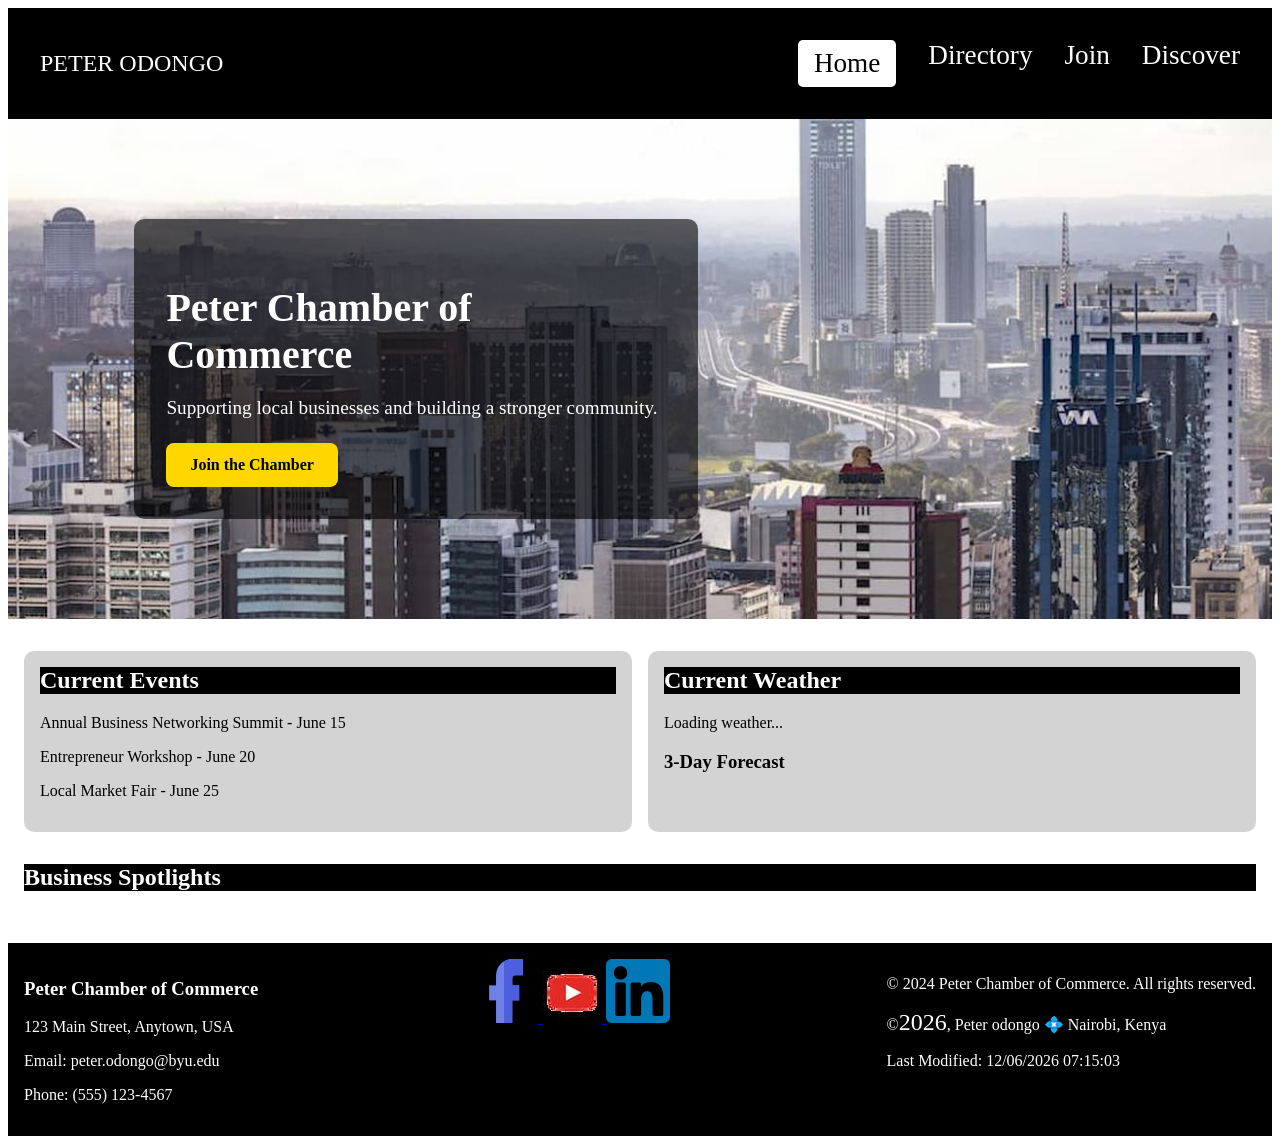
==== chamber/index.html @ 99112db1 "87hnh" ====
<!DOCTYPE html>
<html lang="en">
<head>
    <meta charset="UTF-8">
    <meta name="viewport" content="width=device-width, initial-scale=1">
    <title>WDD 231 - chamber Directory - Peter Odongo</title>
    <meta name="description" content="This is the home page for WDD 231 that shows a work site for a chamber directory. The page includes sect a list of companies.">
    <meta name="author" content="Peter Odongo">
    <!-- <link rel="stylesheet" href="styles/tread.css"> -->
    <link rel="icon" href="favicon.ico">
    <link rel="stylesheet" href="styles/chamber.css">
    <link rel="stylesheet" href="styles/chamber.css">
    <script src="scripts/chamber.js" defer></script> 
    <link rel="preconnect" href="https://fonts.googleapis.com">
    <link rel="preconnect" href="https://fonts.gstatic.com" crossorigin>
    <link href="https://fonts.googleapis.com/css2?family=Roboto:ital,wght@0,100..900;1,100..900&display=swap" rel="stylesheet">
    <meta property="og:title" content="Peter Chamber of Commerce for Local Business Directory and Community Hub">
    <meta property="og:description" content="Official chamber of commerce website showcasing local businesses, events, and community information.">
    <meta property="og:image" content="https://peterodongo.github.io/wdd231/chamber/images/pexels-mwaurakenj.jpg">
    <meta property="og:url" content="https://peterodongo.github.io/wdd231/chamber/">
    <meta property="og:type" content="website">
</head>
<body>
    <header>
        <span id="name">PETER ODONGO</span> 
        <button id="hamburger">☰</button> 
        <nav id="menu">
            <a href="index.html" class="active">Home</a>
            <a href="directory.html">Directory</a>
            <a href="join.html">Join</a>
            <a href="discover.html">Discover</a>
        </nav>
    </header>
    <main>
    <section class="hero">
        <img src="images/pexels-mwaurakenj.jpg" alt="Chamber of Commerce Building">

        <div class="hero-text">
            <h1>Peter Chamber of Commerce</h1>
            <p>Supporting local businesses and building a stronger community.</p>

            <a href="join.html" class="cta-button">Join the Chamber</a>
        </div>
    </section>

    <section class="home-grid">

        <section class="events">
            <h2>Current Events</h2>

            <p>Annual Business Networking Summit - June 15</p>
            <p>Entrepreneur Workshop - June 20</p>
            <p>Local Market Fair - June 25</p>
        </section>

        <section class="weather">
            <h2>Current Weather</h2>

            <div id="weather-info">
                <p>Loading weather...</p>
            </div>

            <h3>3-Day Forecast</h3>

            <div id="forecast"></div>
        </section>

    </section>

    <section class="spotlights">
        <h2>Business Spotlights</h2>

        <div id="spotlight-container"></div>
    </section>

</main>
<footer>
    <section class="contact">
    <h3>Peter Chamber of Commerce</h3>
    <p>123 Main Street, Anytown, USA</p>
    <p>Email: peter.odongo@byu.edu</p>
    <p>Phone: (555) 123-4567</p>
    </section>


    <div class="socialmedia">
        <a href="https://facebook.com">
            <img src="images/facebook_1216706.png" alt="Facebook Icon">
        </a>
        <a href="https://youtube.com">
            <img src="images/youtubethree.jpg" alt="YouTube Icon">
        </a>
        <a href="https://linkedin.com">
            <img src="images/linkedin_174857.png" alt="linkedin Icon">
        </a>

        
    </div>

    <section class="copyright">
        <p>&copy; 2024 Peter Chamber of Commerce. All rights reserved.</p>
        <p>©️<span id="currentyear"></span>,     Peter odongo  💠  Nairobi, Kenya</p>
        <p id="lastModified"></p>
    </section>

</footer>            
</body>
</html>
---- chamber/styles/chamber.css ----
header {
     background-color: black;
    color: white;
    padding: 2rem;

    display: flex;
    justify-content: space-between;
    align-items: center;
}

#hamburger {
    background: none;
    border: none;
    color: white;
    font-size: 2rem;
    cursor: pointer;
}

#menu {
    display: none;
    flex-direction: column;
    gap: 1rem;
}

#menu.show {
    display: flex;
}

nav a {
    color: white;
    text-decoration: none;
    font-size: 1.7rem;  
}

nav a.active {
    background-color: white;
    color: black;
    padding: 0.5rem 1rem;
    border-radius: 5px;
}

.hero img {
    width: 100%;
    height: auto;
    margin-bottom: 1rem;    
}

/*increasing size of span element*/
span { font-size: 1.5em; }

h2 {
    background-color: black;
    color: white;
    font-size: 1.5rem;
    margin-top: 0rem;
}

.profile  {
    background-color: lightgrey;
    color: black;
    margin-top: 1rem;
}

.photo {
     background-color: lightgrey;
    color: black;
    margin-top: 1rem;
}

.weather-icons {
   font-size: 2.7em;
}

.divide {
    display: flex;
    
}

.skills {
    background-color:lightgray;
    color: black;
    margin-top: 1rem;
}

.welcome {
    margin: auto;
    padding: 1rem;

    display: grid;
    gap: 1rem;
    grid-template-columns: repeat(auto-fit, minmax(250px, 1fr));
}

footer {
    background-color: black;
    color: white;
    padding: 1rem;
    margin-top: 1rem;
    display: flex;
    justify-content: space-between;

    flex-wrap: wrap;
    gap: 1rem;
}

/* GRID VIEW */
/*#courses.grid-view {
    display: grid;
    grid-template-columns: repeat(auto-fit, minmax(260px, 1fr));
    gap: 1rem;
    margin-top: 1rem;

}*/

/* LIST VIEW */
/*#courses.list-view {
    display: flex;
    flex-direction: column;
    gap: 1rem;
    margin-top: 1rem;
}*/


.card {
    background-color: #d3d3d3;
    border-radius: 10px;
    padding: 1rem;
    text-align: center;
    
}

.card img {
    width: 100%;
    height: 180px;
    object-fit: cover;
    border-radius: 8px;
}

/* GRID VIEW */
#courses.grid-view {
    display: grid;
    grid-template-columns: repeat(auto-fit, minmax(260px, 1fr));
    gap: 1rem;
}

/* LIST VIEW */
#courses.list-view {
    display: flex;
    flex-direction: column;
    gap: 1rem;
}

#courses.list-view .card {
    display: grid;
    grid-template-columns: 1fr;
    text-align: left;
    padding: 1rem;
    gap: 0.01rem;
}

/* REMOVE IMAGES IN LIST VIEW */

#courses.list-view img {
    display: none;
}

.badge {
    display: inline-block;
    margin-top: 0.4rem;
    padding: 0.3rem 0.8rem;
    background-color: black;
    color: white;
    border-radius: 20px;
}

.view-buttons {
    margin: 1rem 0;
    display: flex;
    gap: 1rem;
}

.view-buttons button {
    padding: 0.5rem 1rem;
    border: none;
    background-color: black;
    color: white;
    cursor: pointer;
    margin-right: 0.5rem;
    border-radius: 5px;
}

.view-buttons button:hover {
    background-color: #333;
}


.list-view .card {
    display: flex;
    align-items: center;
    justify-content: space-between;
    text-align: left;
    padding: 1rem;
    gap: 2rem;
    
}







@media (max-width: 700px) {

    #hamburger {
        display: block;
    }

    #menu {
        display: none;
        flex-direction: column;
        width: 100%;
        margin-top: 1rem;
    }

    #menu.show {
        display: flex;
    }

    nav a {
        display: block;
        padding: 0.5rem 0;
    }

    footer {
        flex-direction: column;
        align-items: center;
        text-align: center;
    }

    .welcome {
        grid-template-columns: 1fr;
    }

    .home-grid {
    grid-template-columns: 1fr;
    }

    .hero img {
        height: 350px;
    }

    .hero-text {
        left: 5%;
        right: 5%;

        padding: 1rem;
    }

    .hero-text h1 {
        font-size: 1.8rem;
    }
}


@media (min-width: 701px) {

    #hamburger {
        display: none;
    }

    #menu {
        display: flex;
        flex-direction: row;
        gap: 2rem;
    }
}


/* ---------------- HERO SECTION ---------------- */

.hero {
    position: relative;
}

.hero img {
    width: 100%;
    height: 500px;
    object-fit: cover;
    display: block;
}

.hero-text {
    position: absolute;
    top: 50%;
    left: 10%;
    transform: translateY(-50%);

    background-color: rgba(0, 0, 0, 0.6);
    color: white;

    padding: 2rem;
    border-radius: 10px;

    max-width: 500px;
}

.hero-text h1 {
    font-size: 2.5rem;
    margin-bottom: 1rem;
}

.hero-text p {
    font-size: 1.2rem;
    margin-bottom: 1.5rem;
}


/* ---------------- CTA BUTTON ---------------- */

.cta-button {
    display: inline-block;

    background-color: gold;
    color: black;

    padding: 0.8rem 1.5rem;

    text-decoration: none;
    font-weight: bold;

    border-radius: 8px;

    transition: 0.3s;
}

.cta-button:hover {
    background-color: orange;
}


/* ---------------- HOME GRID ---------------- */

.home-grid {
    display: grid;

    grid-template-columns: 1fr 1fr;

    gap: 1rem;

    padding: 1rem;
}


/* ---------------- EVENTS & WEATHER ---------------- */

.events,
.weather {
    background-color: lightgray;

    padding: 1rem;

    border-radius: 10px;
}

.events h2,
.weather h2 {
    margin-top: 0;
}


/* ---------------- SPOTLIGHTS ---------------- */

.spotlights {
    padding: 1rem;
}

#spotlight-container {
    display: grid;

    grid-template-columns: repeat(auto-fit, minmax(250px, 1fr));

    gap: 1rem;
}

.spotlight-card {
    background-color: #d3d3d3;

    padding: 1rem;

    border-radius: 10px;

    text-align: center;
}

.spotlight-card img {
    width: 100%;
    height: 180px;

    object-fit: cover;

    border-radius: 8px;
}
---- chamber/styles/chamber.css ----
header {
     background-color: black;
    color: white;
    padding: 2rem;

    display: flex;
    justify-content: space-between;
    align-items: center;
}

#hamburger {
    background: none;
    border: none;
    color: white;
    font-size: 2rem;
    cursor: pointer;
}

#menu {
    display: none;
    flex-direction: column;
    gap: 1rem;
}

#menu.show {
    display: flex;
}

nav a {
    color: white;
    text-decoration: none;
    font-size: 1.7rem;  
}

nav a.active {
    background-color: white;
    color: black;
    padding: 0.5rem 1rem;
    border-radius: 5px;
}

.hero img {
    width: 100%;
    height: auto;
    margin-bottom: 1rem;    
}

/*increasing size of span element*/
span { font-size: 1.5em; }

h2 {
    background-color: black;
    color: white;
    font-size: 1.5rem;
    margin-top: 0rem;
}

.profile  {
    background-color: lightgrey;
    color: black;
    margin-top: 1rem;
}

.photo {
     background-color: lightgrey;
    color: black;
    margin-top: 1rem;
}

.weather-icons {
   font-size: 2.7em;
}

.divide {
    display: flex;
    
}

.skills {
    background-color:lightgray;
    color: black;
    margin-top: 1rem;
}

.welcome {
    margin: auto;
    padding: 1rem;

    display: grid;
    gap: 1rem;
    grid-template-columns: repeat(auto-fit, minmax(250px, 1fr));
}

footer {
    background-color: black;
    color: white;
    padding: 1rem;
    margin-top: 1rem;
    display: flex;
    justify-content: space-between;

    flex-wrap: wrap;
    gap: 1rem;
}

/* GRID VIEW */
/*#courses.grid-view {
    display: grid;
    grid-template-columns: repeat(auto-fit, minmax(260px, 1fr));
    gap: 1rem;
    margin-top: 1rem;

}*/

/* LIST VIEW */
/*#courses.list-view {
    display: flex;
    flex-direction: column;
    gap: 1rem;
    margin-top: 1rem;
}*/


.card {
    background-color: #d3d3d3;
    border-radius: 10px;
    padding: 1rem;
    text-align: center;
    
}

.card img {
    width: 100%;
    height: 180px;
    object-fit: cover;
    border-radius: 8px;
}

/* GRID VIEW */
#courses.grid-view {
    display: grid;
    grid-template-columns: repeat(auto-fit, minmax(260px, 1fr));
    gap: 1rem;
}

/* LIST VIEW */
#courses.list-view {
    display: flex;
    flex-direction: column;
    gap: 1rem;
}

#courses.list-view .card {
    display: grid;
    grid-template-columns: 1fr;
    text-align: left;
    padding: 1rem;
    gap: 0.01rem;
}

/* REMOVE IMAGES IN LIST VIEW */

#courses.list-view img {
    display: none;
}

.badge {
    display: inline-block;
    margin-top: 0.4rem;
    padding: 0.3rem 0.8rem;
    background-color: black;
    color: white;
    border-radius: 20px;
}

.view-buttons {
    margin: 1rem 0;
    display: flex;
    gap: 1rem;
}

.view-buttons button {
    padding: 0.5rem 1rem;
    border: none;
    background-color: black;
    color: white;
    cursor: pointer;
    margin-right: 0.5rem;
    border-radius: 5px;
}

.view-buttons button:hover {
    background-color: #333;
}


.list-view .card {
    display: flex;
    align-items: center;
    justify-content: space-between;
    text-align: left;
    padding: 1rem;
    gap: 2rem;
    
}







@media (max-width: 700px) {

    #hamburger {
        display: block;
    }

    #menu {
        display: none;
        flex-direction: column;
        width: 100%;
        margin-top: 1rem;
    }

    #menu.show {
        display: flex;
    }

    nav a {
        display: block;
        padding: 0.5rem 0;
    }

    footer {
        flex-direction: column;
        align-items: center;
        text-align: center;
    }

    .welcome {
        grid-template-columns: 1fr;
    }

    .home-grid {
    grid-template-columns: 1fr;
    }

    .hero img {
        height: 350px;
    }

    .hero-text {
        left: 5%;
        right: 5%;

        padding: 1rem;
    }

    .hero-text h1 {
        font-size: 1.8rem;
    }
}


@media (min-width: 701px) {

    #hamburger {
        display: none;
    }

    #menu {
        display: flex;
        flex-direction: row;
        gap: 2rem;
    }
}


/* ---------------- HERO SECTION ---------------- */

.hero {
    position: relative;
}

.hero img {
    width: 100%;
    height: 500px;
    object-fit: cover;
    display: block;
}

.hero-text {
    position: absolute;
    top: 50%;
    left: 10%;
    transform: translateY(-50%);

    background-color: rgba(0, 0, 0, 0.6);
    color: white;

    padding: 2rem;
    border-radius: 10px;

    max-width: 500px;
}

.hero-text h1 {
    font-size: 2.5rem;
    margin-bottom: 1rem;
}

.hero-text p {
    font-size: 1.2rem;
    margin-bottom: 1.5rem;
}


/* ---------------- CTA BUTTON ---------------- */

.cta-button {
    display: inline-block;

    background-color: gold;
    color: black;

    padding: 0.8rem 1.5rem;

    text-decoration: none;
    font-weight: bold;

    border-radius: 8px;

    transition: 0.3s;
}

.cta-button:hover {
    background-color: orange;
}


/* ---------------- HOME GRID ---------------- */

.home-grid {
    display: grid;

    grid-template-columns: 1fr 1fr;

    gap: 1rem;

    padding: 1rem;
}


/* ---------------- EVENTS & WEATHER ---------------- */

.events,
.weather {
    background-color: lightgray;

    padding: 1rem;

    border-radius: 10px;
}

.events h2,
.weather h2 {
    margin-top: 0;
}


/* ---------------- SPOTLIGHTS ---------------- */

.spotlights {
    padding: 1rem;
}

#spotlight-container {
    display: grid;

    grid-template-columns: repeat(auto-fit, minmax(250px, 1fr));

    gap: 1rem;
}

.spotlight-card {
    background-color: #d3d3d3;

    padding: 1rem;

    border-radius: 10px;

    text-align: center;
}

.spotlight-card img {
    width: 100%;
    height: 180px;

    object-fit: cover;

    border-radius: 8px;
}
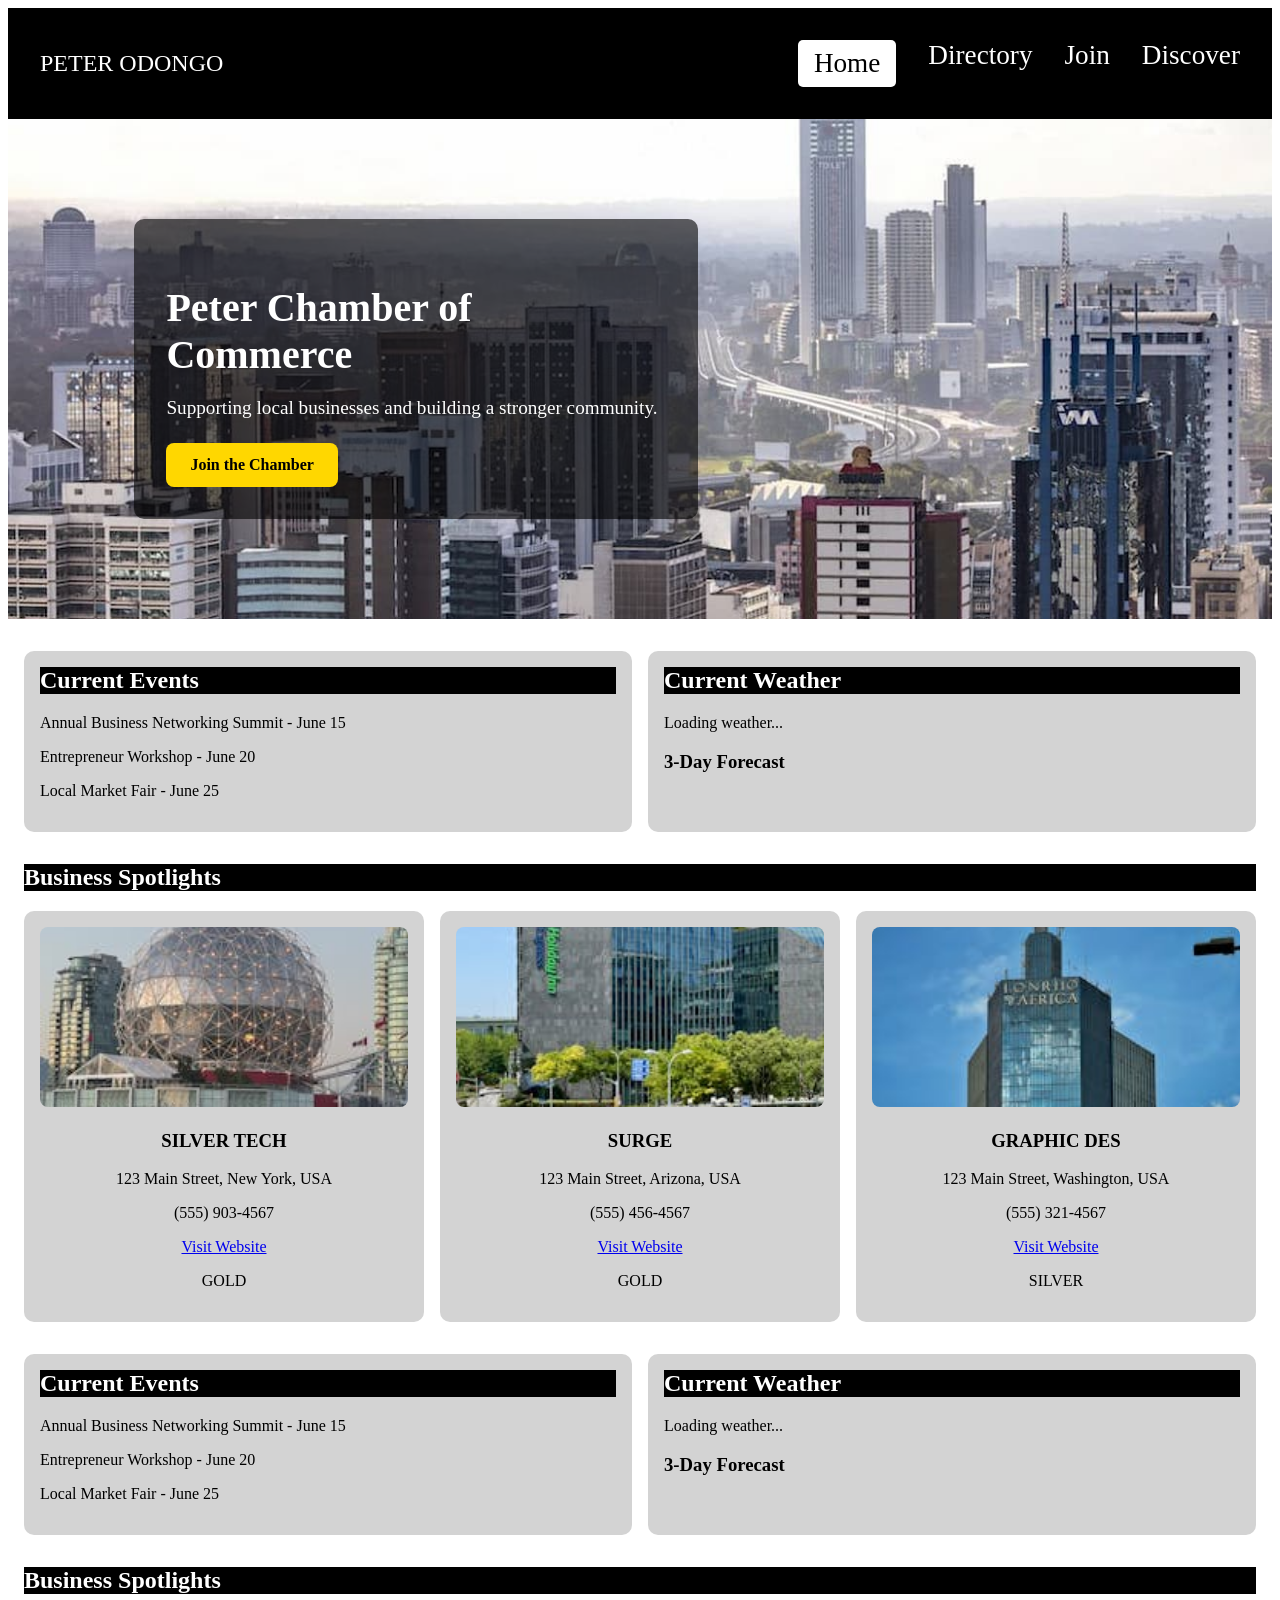
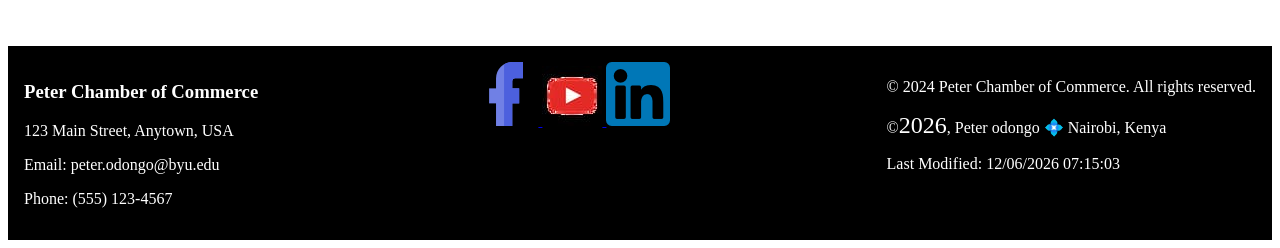
==== commit 78a93ef9: "ghj" ====
--- a/chamber/index.html
+++ b/chamber/index.html
@@ -32,16 +32,57 @@
         </nav>
     </header>
     <main>
+    <main>
+
     <section class="hero">
         <img src="images/pexels-mwaurakenj.jpg" alt="Chamber of Commerce Building">
 
         <div class="hero-text">
             <h1>Peter Chamber of Commerce</h1>
-            <p>Supporting local businesses and building a stronger community.</p>
 
-            <a href="join.html" class="cta-button">Join the Chamber</a>
+            <p>
+                Supporting local businesses and building a stronger community.
+            </p>
+
+            <a href="join.html" class="cta-button">
+                Join the Chamber
+            </a>
         </div>
     </section>
+
+    <section class="home-grid">
+
+        <section class="events">
+            <h2>Current Events</h2>
+
+            <p>Annual Business Networking Summit - June 15</p>
+            <p>Entrepreneur Workshop - June 20</p>
+            <p>Local Market Fair - June 25</p>
+        </section>
+
+        <section class="weather">
+            <h2>Current Weather</h2>
+
+            <div id="weather-info">
+                <p>Loading weather...</p>
+            </div>
+
+            <h3>3-Day Forecast</h3>
+
+            <div id="forecast"></div>
+        </section>
+
+    </section>
+
+    <section class="spotlights">
+
+        <h2>Business Spotlights</h2>
+
+        <div id="spotlight-container"></div>
+
+    </section>
+
+</main>
 
     <section class="home-grid">
 
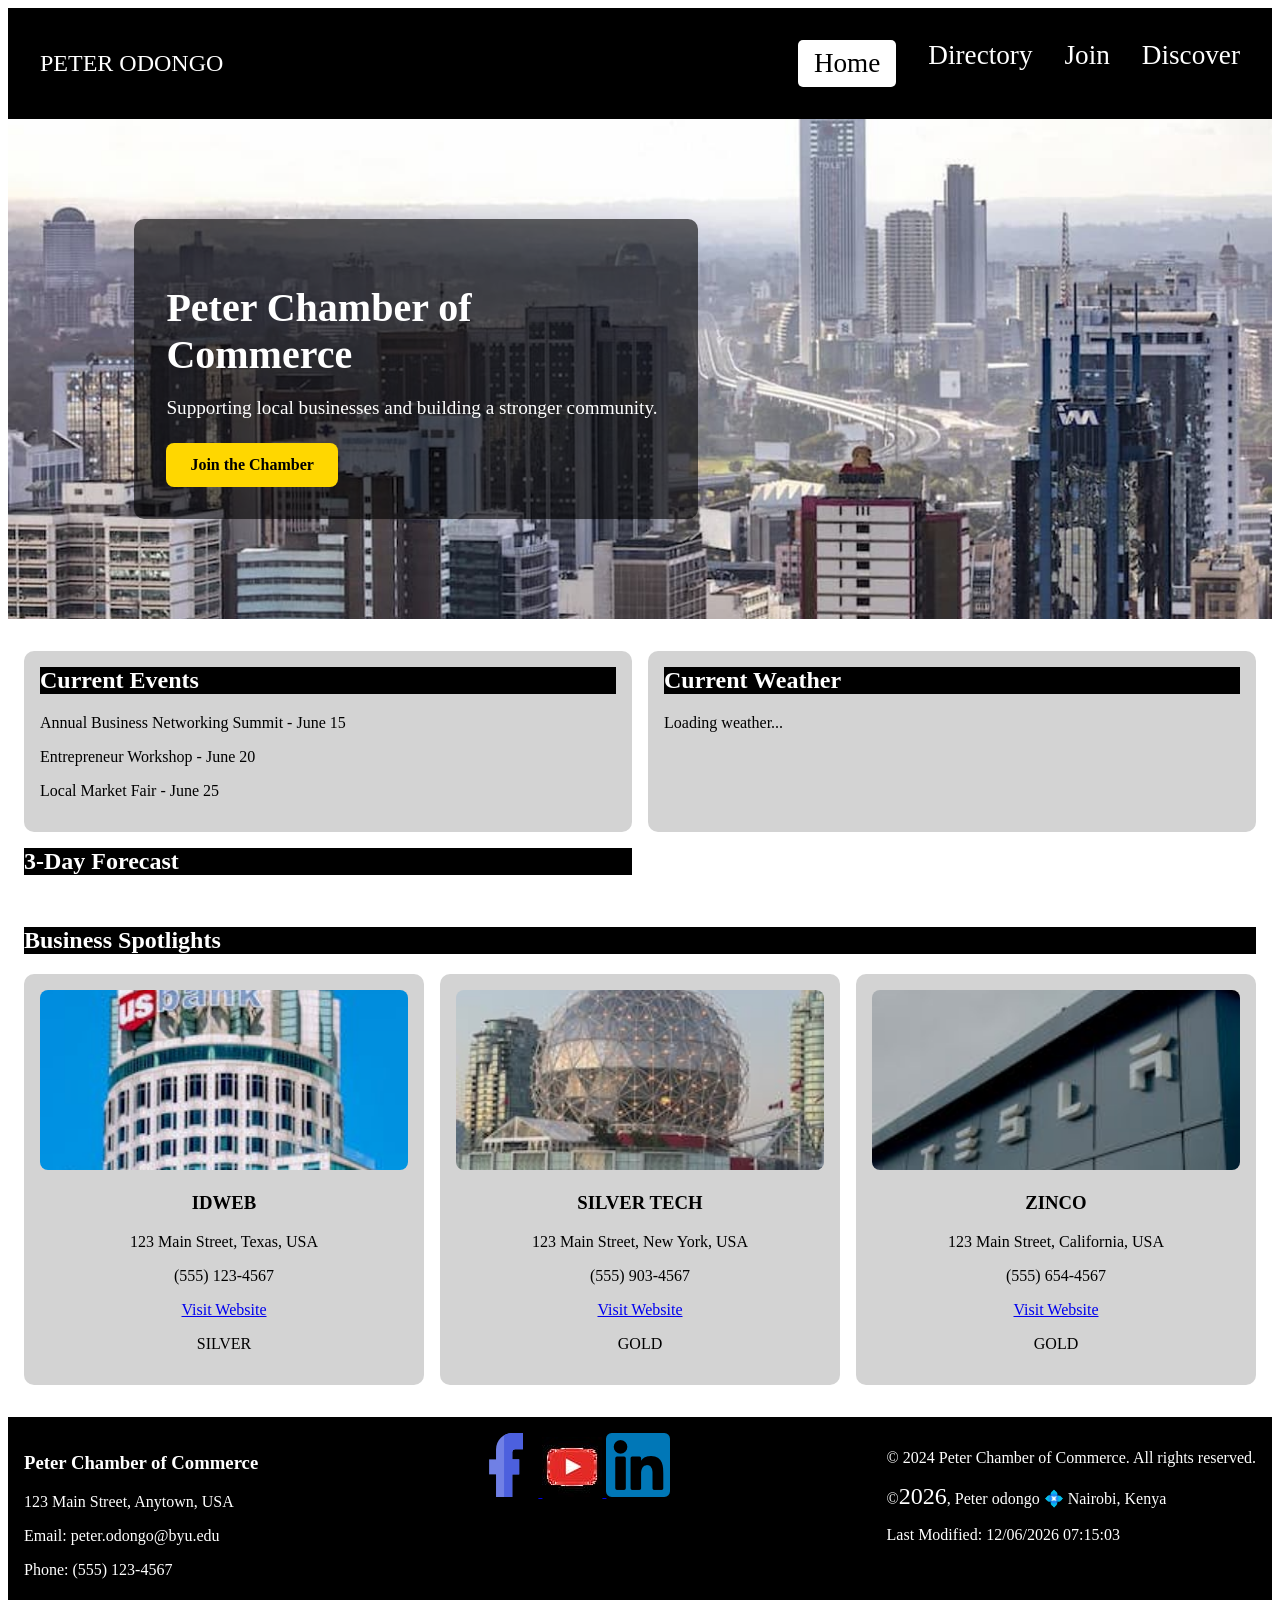
==== commit 7e5d53fc: "6y7" ====
--- a/chamber/index.html
+++ b/chamber/index.html
@@ -8,7 +8,7 @@
     <meta name="author" content="Peter Odongo">
     <!-- <link rel="stylesheet" href="styles/tread.css"> -->
     <link rel="icon" href="favicon.ico">
-    <link rel="stylesheet" href="styles/chamber.css">
+    <!--<link rel="stylesheet" href="styles/chamber.css">-->
     <link rel="stylesheet" href="styles/chamber.css">
     <script src="scripts/chamber.js" defer></script> 
     <link rel="preconnect" href="https://fonts.googleapis.com">
@@ -32,7 +32,7 @@
         </nav>
     </header>
     <main>
-    <main>
+    
 
     <section class="hero">
         <img src="images/pexels-mwaurakenj.jpg" alt="Chamber of Commerce Building">
@@ -66,8 +66,10 @@
             <div id="weather-info">
                 <p>Loading weather...</p>
             </div>
+        </section>
 
-            <h3>3-Day Forecast</h3>
+        <section class="forecast-card">
+            <h2>3-Day Forecast</h2>
 
             <div id="forecast"></div>
         </section>
@@ -82,37 +84,6 @@
 
     </section>
 
-</main>
-
-    <section class="home-grid">
-
-        <section class="events">
-            <h2>Current Events</h2>
-
-            <p>Annual Business Networking Summit - June 15</p>
-            <p>Entrepreneur Workshop - June 20</p>
-            <p>Local Market Fair - June 25</p>
-        </section>
-
-        <section class="weather">
-            <h2>Current Weather</h2>
-
-            <div id="weather-info">
-                <p>Loading weather...</p>
-            </div>
-
-            <h3>3-Day Forecast</h3>
-
-            <div id="forecast"></div>
-        </section>
-
-    </section>
-
-    <section class="spotlights">
-        <h2>Business Spotlights</h2>
-
-        <div id="spotlight-container"></div>
-    </section>
 
 </main>
 <footer>
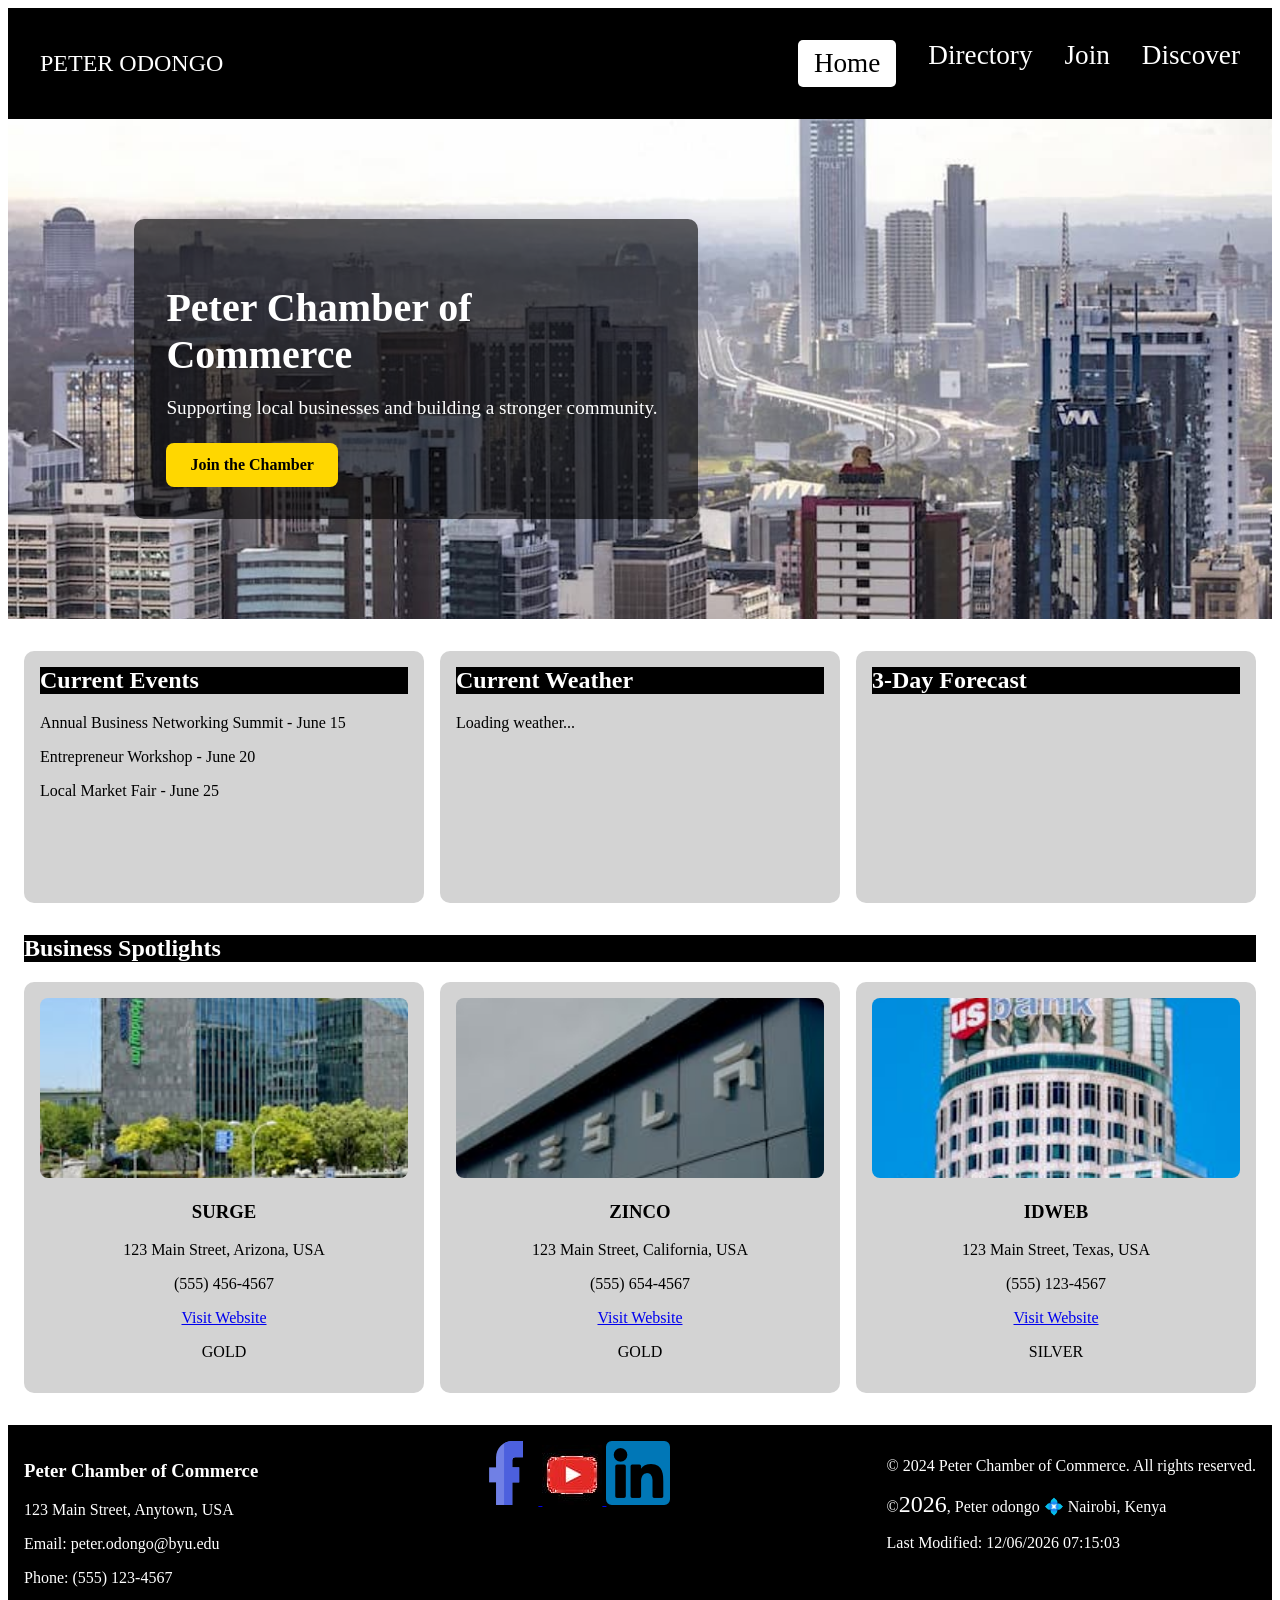
==== commit f17d5c73: "nhy6" ====
--- a/chamber/index.html
+++ b/chamber/index.html
@@ -6,7 +6,7 @@
     <title>WDD 231 - chamber Directory - Peter Odongo</title>
     <meta name="description" content="This is the home page for WDD 231 that shows a work site for a chamber directory. The page includes sect a list of companies.">
     <meta name="author" content="Peter Odongo">
-    <!-- <link rel="stylesheet" href="styles/tread.css"> -->
+    <!-- <link rel="stylesheet" href="styles/read.css"> -->
     <link rel="icon" href="favicon.ico">
     <!--<link rel="stylesheet" href="styles/chamber.css">-->
     <link rel="stylesheet" href="styles/chamber.css">
--- a/chamber/styles/chamber.css
+++ b/chamber/styles/chamber.css
@@ -344,7 +344,7 @@
 .home-grid {
     display: grid;
 
-    grid-template-columns: 1fr 1fr;
+    grid-template-columns: repeat(auto-fit, minmax(250px, 1fr));;
 
     gap: 1rem;
 
@@ -368,6 +368,17 @@
     margin-top: 0;
 }
 
+.forecast-card {
+
+    background-color: lightgray;
+
+    padding: 1rem;
+
+    border-radius: 10px;
+
+    min-height: 220px;
+}
+
 
 /* ---------------- SPOTLIGHTS ---------------- */
 
--- a/chamber/styles/chamber.css
+++ b/chamber/styles/chamber.css
@@ -344,7 +344,7 @@
 .home-grid {
     display: grid;
 
-    grid-template-columns: 1fr 1fr;
+    grid-template-columns: repeat(auto-fit, minmax(250px, 1fr));;
 
     gap: 1rem;
 
@@ -368,6 +368,17 @@
     margin-top: 0;
 }
 
+.forecast-card {
+
+    background-color: lightgray;
+
+    padding: 1rem;
+
+    border-radius: 10px;
+
+    min-height: 220px;
+}
+
 
 /* ---------------- SPOTLIGHTS ---------------- */
 
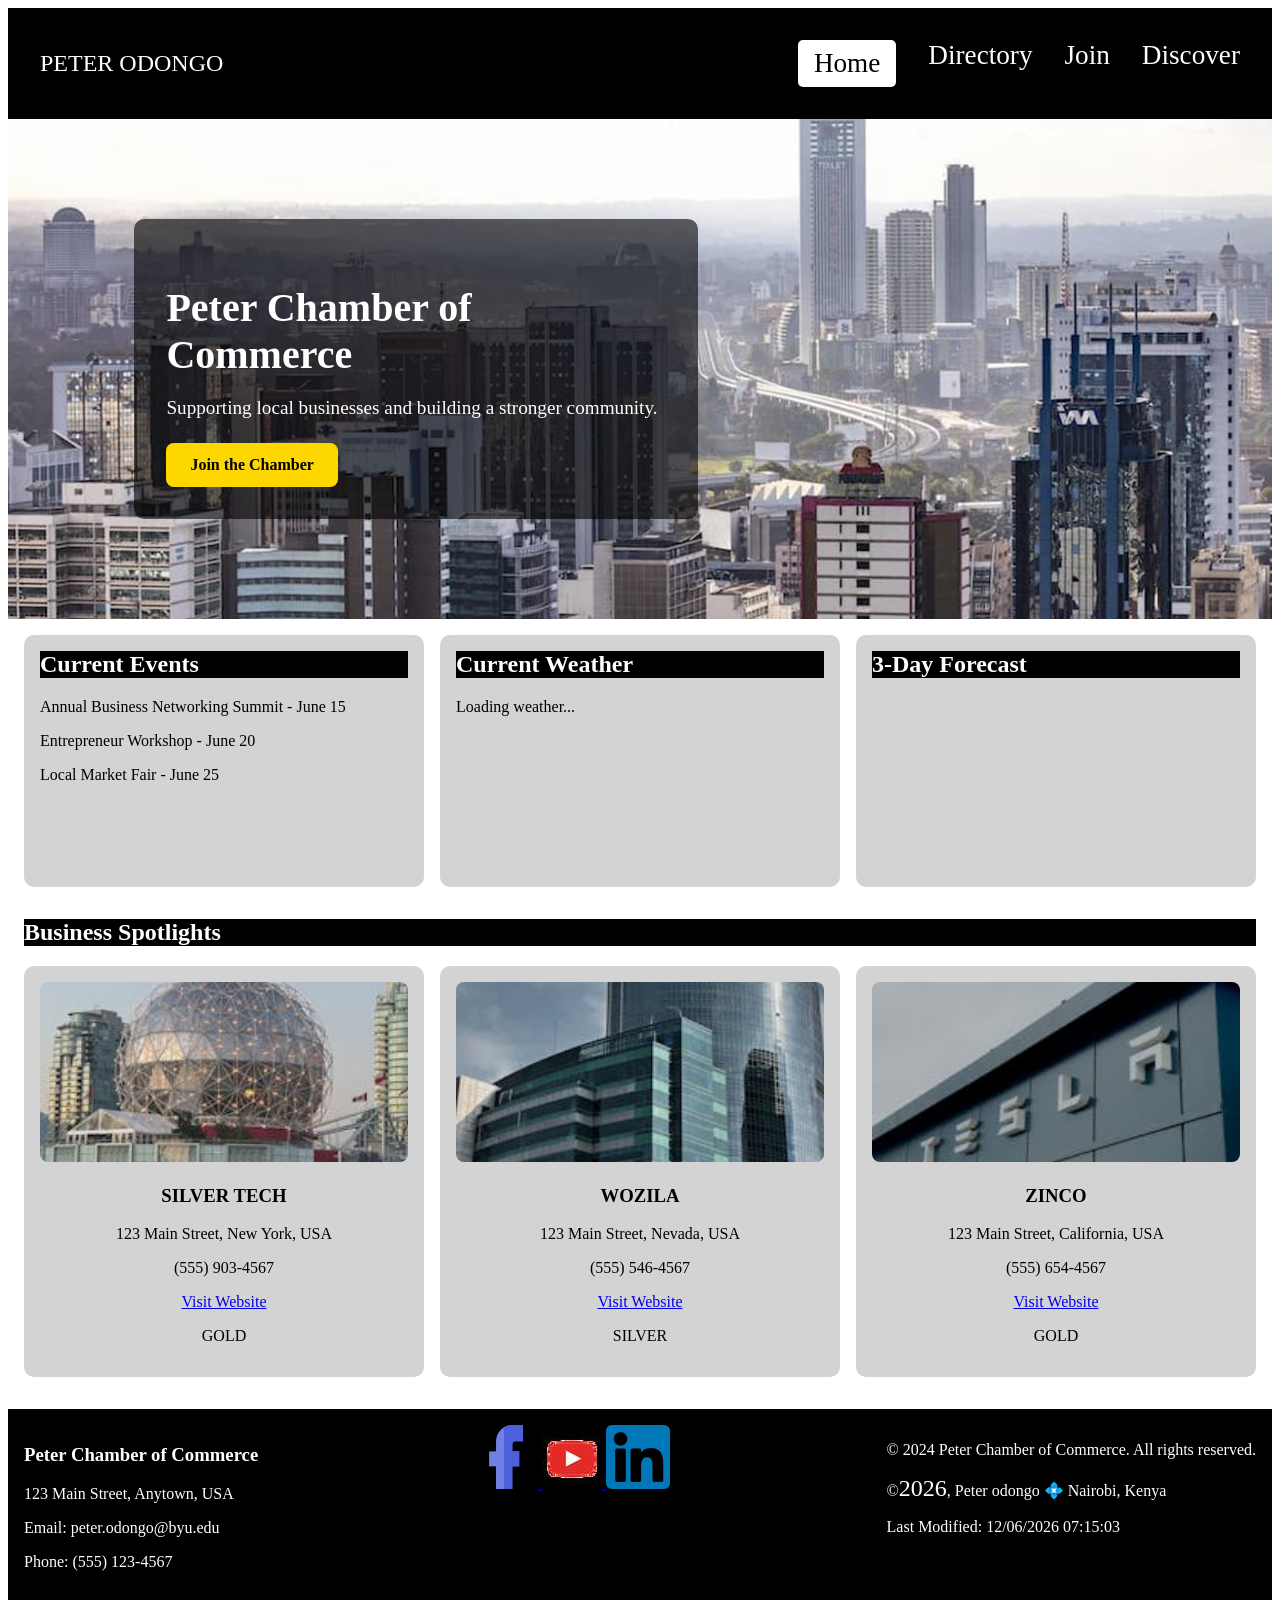
==== commit 3d94ab4e: "olk76" ====
--- a/chamber/index.html
+++ b/chamber/index.html
@@ -8,7 +8,7 @@
     <meta name="author" content="Peter Odongo">
     <!-- <link rel="stylesheet" href="styles/read.css"> -->
     <link rel="icon" href="favicon.ico">
-    <!--<link rel="stylesheet" href="styles/chamber.css">-->
+    <link rel="stylesheet" href="styles/chamber.css">
     <link rel="stylesheet" href="styles/chamber.css">
     <script src="scripts/chamber.js" defer></script> 
     <link rel="preconnect" href="https://fonts.googleapis.com">
--- a/chamber/styles/chamber.css
+++ b/chamber/styles/chamber.css
@@ -39,11 +39,7 @@
     border-radius: 5px;
 }
 
-.hero img {
-    width: 100%;
-    height: auto;
-    margin-bottom: 1rem;    
-}
+
 
 /*increasing size of span element*/
 span { font-size: 1.5em; }
--- a/chamber/styles/chamber.css
+++ b/chamber/styles/chamber.css
@@ -39,11 +39,7 @@
     border-radius: 5px;
 }
 
-.hero img {
-    width: 100%;
-    height: auto;
-    margin-bottom: 1rem;    
-}
+
 
 /*increasing size of span element*/
 span { font-size: 1.5em; }
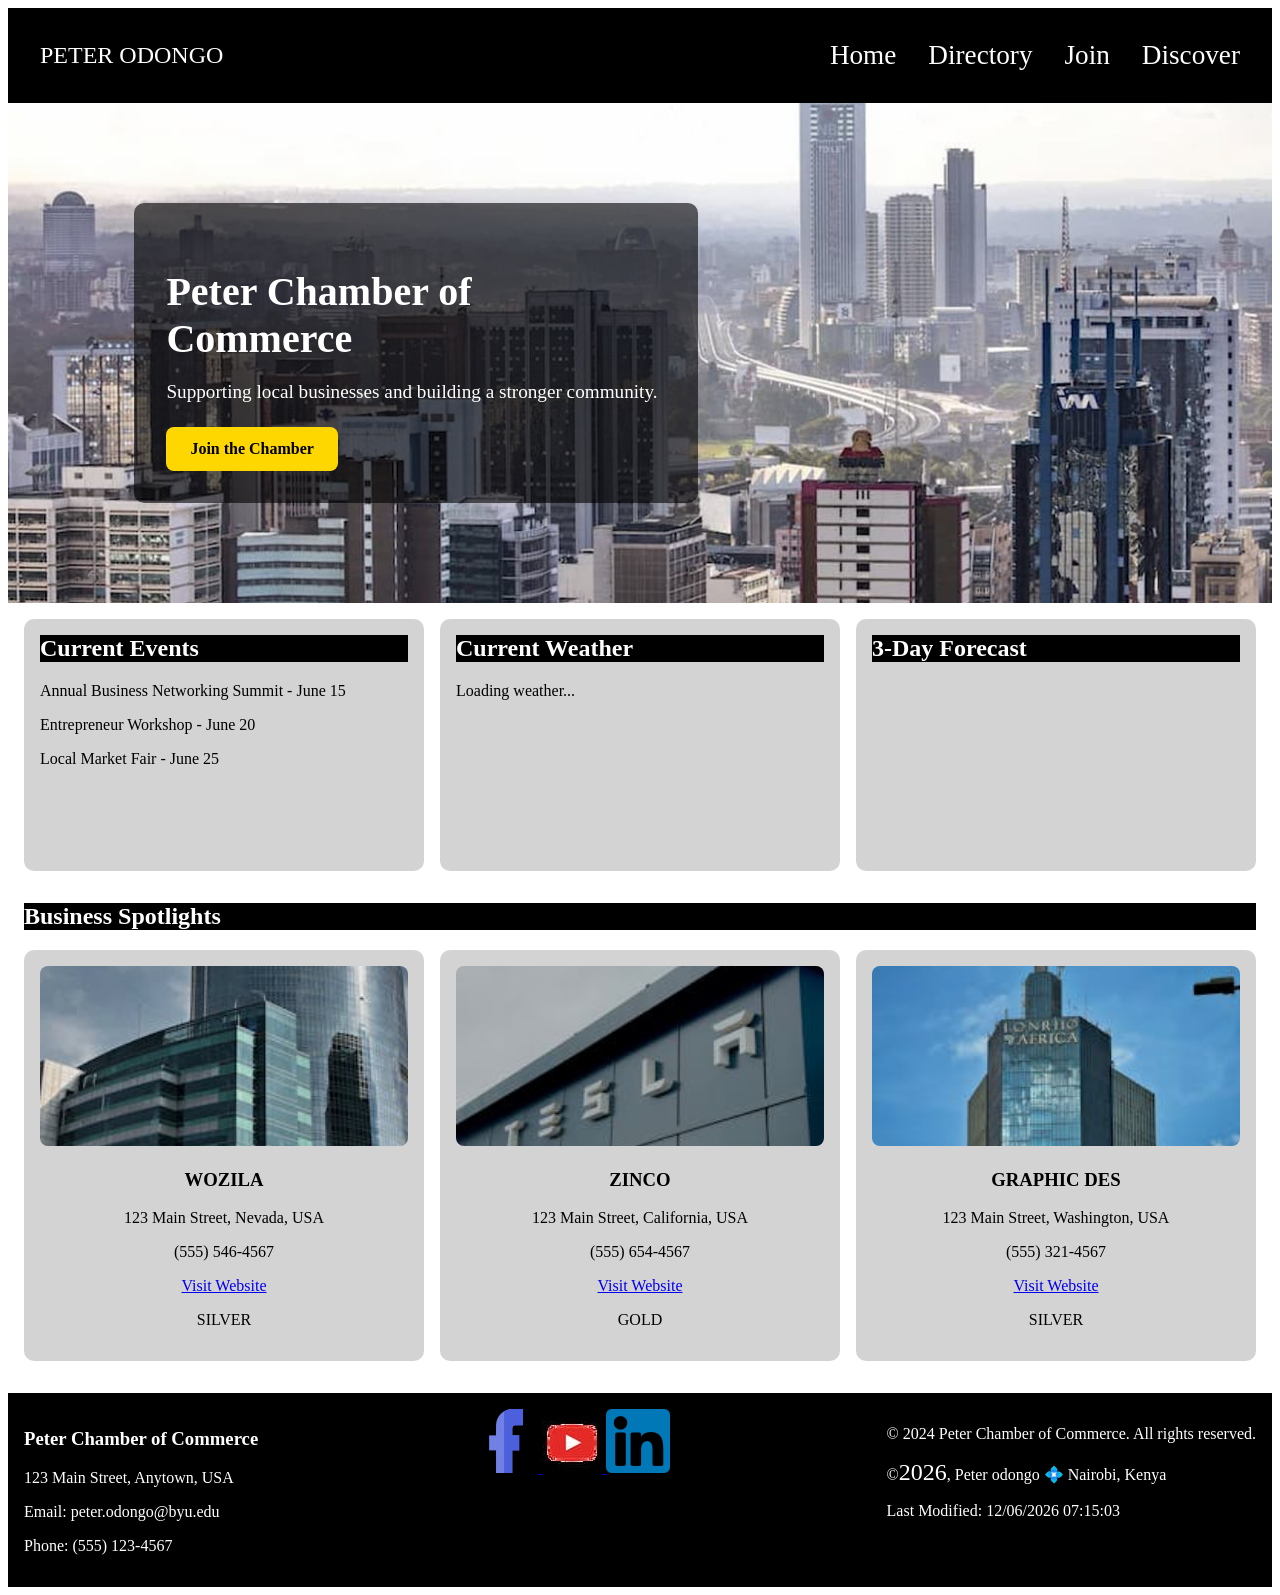
==== commit b7e6c2b2: "effect" ====
--- a/chamber/index.html
+++ b/chamber/index.html
@@ -8,8 +8,8 @@
     <meta name="author" content="Peter Odongo">
     <!-- <link rel="stylesheet" href="styles/read.css"> -->
     <link rel="icon" href="favicon.ico">
-    <link rel="stylesheet" href="styles/chamber.css">
-    <link rel="stylesheet" href="styles/chamber.css">
+    <link rel="stylesheet" href="styles/chamber1.css">
+    <link rel="stylesheet" href="styles/chamber1.css">
     <script src="scripts/chamber.js" defer></script> 
     <link rel="preconnect" href="https://fonts.googleapis.com">
     <link rel="preconnect" href="https://fonts.gstatic.com" crossorigin>
--- a/chamber/styles/chamber1.css
+++ b/chamber/styles/chamber1.css
@@ -0,0 +1,342 @@
+header {
+    background-color: #000000;
+    color: #ffffff;
+    padding: 2rem;
+    display: flex;
+    justify-content: space-between;
+    align-items: center;
+}
+
+#hamburger {
+    background: none;
+    border: none;
+    color: #ffffff;
+    font-size: 2rem;
+    cursor: pointer;
+}
+
+#menu {
+    display: none;
+    flex-direction: column;
+    gap: 1rem;
+}
+
+#menu.show {
+    display: flex;
+}
+
+nav a {
+    color: #ffffff;
+    text-decoration: none;
+    font-size: 1.7rem;  
+}
+
+nav a:hover {
+    background-color: #ffffff;
+    color: #000000;
+    padding: 0.5rem 1rem;
+    border-radius: 5px;
+}
+
+/* Increasing size of span element */
+span { 
+    font-size: 1.5em; 
+}
+
+h2 {
+    background-color: #000000;
+    color: #ffffff;
+    font-size: 1.5rem;
+    margin-top: 0rem;
+}
+
+.profile {
+    background-color: #d3d3d3;
+    color: #000000;
+    margin-top: 1rem;
+}
+
+.photo {
+    background-color: #d3d3d3;
+    color: #000000;
+    margin-top: 1rem;
+}
+
+.weather-icons {
+   font-size: 2.7em;
+}
+
+.divide {
+    display: flex;
+}
+
+.skills {
+    background-color: #d3d3d3;
+    color: #000000;
+    margin-top: 1rem;
+}
+
+.welcome {
+    margin: auto;
+    padding: 1rem;
+    display: grid;
+    gap: 1rem;
+    grid-template-columns: repeat(auto-fit, minmax(250px, 1fr));
+}
+
+footer {
+    background-color: #000000;
+    color: #ffffff;
+    padding: 1rem;
+    margin-top: 1rem;
+    display: flex;
+    justify-content: space-between;
+    flex-wrap: wrap;
+    gap: 1rem;
+}
+
+/* BASE CARD STYLE (Mainly Directory/Default) */
+.card {
+    background-color: #d3d3d3;
+    border-radius: 10px;
+    padding: 1rem;
+    text-align: center;
+}
+
+.card img {
+    width: 100%;
+    height: 180px;
+    object-fit: cover;
+    border-radius: 8px;
+}
+
+/* GRID VIEW */
+#courses.grid-view {
+    display: grid;
+    grid-template-columns: repeat(auto-fit, minmax(260px, 1fr));
+    gap: 1rem;
+}
+
+/* LIST VIEW */
+#courses.list-view {
+    display: flex;
+    flex-direction: column;
+    gap: 1rem;
+}
+
+#courses.list-view .card {
+    display: grid;
+    grid-template-columns: 1fr;
+    text-align: left;
+    padding: 1rem;
+    gap: 0.01rem;
+}
+
+/* REMOVE IMAGES IN LIST VIEW */
+#courses.list-view img {
+    display: none;
+}
+
+.badge {
+    display: inline-block;
+    margin-top: 0.4rem;
+    padding: 0.3rem 0.8rem;
+    background-color: #000000;
+    color: #ffffff;
+    border-radius: 20px;
+}
+
+.view-buttons {
+    margin: 1rem 0;
+    display: flex;
+    gap: 1rem;
+}
+
+.view-buttons button {
+    padding: 0.5rem 1rem;
+    border: none;
+    background-color: #000000;
+    color: #ffffff;
+    cursor: pointer;
+    margin-right: 0.5rem;
+    border-radius: 5px;
+}
+
+.view-buttons button:hover {
+    background-color: #333333;
+}
+
+.list-view .card {
+    display: flex;
+    align-items: center;
+    justify-content: space-between;
+    text-align: left;
+    padding: 1rem;
+    gap: 2rem;
+}
+
+/* MEDIA QUERIES */
+@media (max-width: 700px) {
+    #hamburger {
+        display: block;
+    }
+
+    #menu {
+        display: none;
+        flex-direction: column;
+        width: 100%;
+        margin-top: 1rem;
+    }
+
+    #menu.show {
+        display: flex;
+    }
+
+    nav a {
+        display: block;
+        padding: 0.5rem 0;
+    }
+
+    footer {
+        flex-direction: column;
+        align-items: center;
+        text-align: center;
+    }
+
+    .welcome {
+        grid-template-columns: 1fr;
+    }
+
+    .home-grid {
+        grid-template-columns: 1fr;
+    }
+
+    .hero img {
+        height: 350px;
+    }
+
+    .hero-text {
+        left: 5%;
+        right: 5%;
+        padding: 1rem;
+    }
+
+    .hero-text h1 {
+        font-size: 1.8rem;
+    }
+}
+
+@media (min-width: 701px) {
+    #hamburger {
+        display: none;
+    }
+
+    #menu {
+        display: flex;
+        flex-direction: row;
+        gap: 2rem;
+    }
+}
+
+/* ---------------- HERO SECTION ---------------- */
+.hero {
+    position: relative;
+}
+
+.hero img {
+    width: 100%;
+    height: 500px;
+    object-fit: cover;
+    display: block;
+}
+
+.hero-text {
+    position: absolute;
+    top: 50%;
+    left: 10%;
+    transform: translateY(-50%);
+    background-color: rgba(0, 0, 0, 0.6);
+    color: #ffffff;
+    padding: 2rem;
+    border-radius: 10px;
+    max-width: 500px;
+}
+
+.hero-text h1 {
+    font-size: 2.5rem;
+    margin-bottom: 1rem;
+}
+
+.hero-text p {
+    font-size: 1.2rem;
+    margin-bottom: 1.5rem;
+}
+
+/* ---------------- CTA BUTTON ---------------- */
+.cta-button {
+    display: inline-block;
+    background-color: #ffd700; /* Gold Hex */
+    color: #000000;
+    padding: 0.8rem 1.5rem;
+    text-decoration: none;
+    font-weight: bold;
+    border-radius: 8px;
+    transition: 0.3s;
+}
+
+.cta-button:hover {
+    background-color: #ffa500; /* Orange Hex */
+}
+
+/* ---------------- HOME GRID ---------------- */
+.home-grid {
+    display: grid;
+    grid-template-columns: repeat(auto-fit, minmax(250px, 1fr));
+    gap: 1rem;
+    padding: 1rem;
+}
+
+/* ---------------- EVENTS & WEATHER ---------------- */
+.events,
+.weather {
+    background-color: #d3d3d3;
+    padding: 1rem;
+    border-radius: 10px;
+}
+
+.events h2,
+.weather h2 {
+    margin-top: 0;
+}
+
+.forecast-card {
+    background-color: #d3d3d3;
+    padding: 1rem;
+    border-radius: 10px;
+    min-height: 220px;
+}
+
+/* ---------------- SPOTLIGHTS ---------------- */
+.spotlights {
+    padding: 1rem;
+}
+
+#spotlight-container {
+    display: grid;
+    grid-template-columns: repeat(auto-fit, minmax(250px, 1fr));
+    gap: 1rem;
+}
+
+.spotlight-card {
+    background-color: #d3d3d3;
+    padding: 1rem;
+    border-radius: 10px;
+    text-align: center;
+}
+
+.spotlight-card img {
+    width: 100%;
+    height: 180px;
+    object-fit: cover;
+    border-radius: 8px;
+}
--- a/chamber/styles/chamber1.css
+++ b/chamber/styles/chamber1.css
@@ -0,0 +1,342 @@
+header {
+    background-color: #000000;
+    color: #ffffff;
+    padding: 2rem;
+    display: flex;
+    justify-content: space-between;
+    align-items: center;
+}
+
+#hamburger {
+    background: none;
+    border: none;
+    color: #ffffff;
+    font-size: 2rem;
+    cursor: pointer;
+}
+
+#menu {
+    display: none;
+    flex-direction: column;
+    gap: 1rem;
+}
+
+#menu.show {
+    display: flex;
+}
+
+nav a {
+    color: #ffffff;
+    text-decoration: none;
+    font-size: 1.7rem;  
+}
+
+nav a:hover {
+    background-color: #ffffff;
+    color: #000000;
+    padding: 0.5rem 1rem;
+    border-radius: 5px;
+}
+
+/* Increasing size of span element */
+span { 
+    font-size: 1.5em; 
+}
+
+h2 {
+    background-color: #000000;
+    color: #ffffff;
+    font-size: 1.5rem;
+    margin-top: 0rem;
+}
+
+.profile {
+    background-color: #d3d3d3;
+    color: #000000;
+    margin-top: 1rem;
+}
+
+.photo {
+    background-color: #d3d3d3;
+    color: #000000;
+    margin-top: 1rem;
+}
+
+.weather-icons {
+   font-size: 2.7em;
+}
+
+.divide {
+    display: flex;
+}
+
+.skills {
+    background-color: #d3d3d3;
+    color: #000000;
+    margin-top: 1rem;
+}
+
+.welcome {
+    margin: auto;
+    padding: 1rem;
+    display: grid;
+    gap: 1rem;
+    grid-template-columns: repeat(auto-fit, minmax(250px, 1fr));
+}
+
+footer {
+    background-color: #000000;
+    color: #ffffff;
+    padding: 1rem;
+    margin-top: 1rem;
+    display: flex;
+    justify-content: space-between;
+    flex-wrap: wrap;
+    gap: 1rem;
+}
+
+/* BASE CARD STYLE (Mainly Directory/Default) */
+.card {
+    background-color: #d3d3d3;
+    border-radius: 10px;
+    padding: 1rem;
+    text-align: center;
+}
+
+.card img {
+    width: 100%;
+    height: 180px;
+    object-fit: cover;
+    border-radius: 8px;
+}
+
+/* GRID VIEW */
+#courses.grid-view {
+    display: grid;
+    grid-template-columns: repeat(auto-fit, minmax(260px, 1fr));
+    gap: 1rem;
+}
+
+/* LIST VIEW */
+#courses.list-view {
+    display: flex;
+    flex-direction: column;
+    gap: 1rem;
+}
+
+#courses.list-view .card {
+    display: grid;
+    grid-template-columns: 1fr;
+    text-align: left;
+    padding: 1rem;
+    gap: 0.01rem;
+}
+
+/* REMOVE IMAGES IN LIST VIEW */
+#courses.list-view img {
+    display: none;
+}
+
+.badge {
+    display: inline-block;
+    margin-top: 0.4rem;
+    padding: 0.3rem 0.8rem;
+    background-color: #000000;
+    color: #ffffff;
+    border-radius: 20px;
+}
+
+.view-buttons {
+    margin: 1rem 0;
+    display: flex;
+    gap: 1rem;
+}
+
+.view-buttons button {
+    padding: 0.5rem 1rem;
+    border: none;
+    background-color: #000000;
+    color: #ffffff;
+    cursor: pointer;
+    margin-right: 0.5rem;
+    border-radius: 5px;
+}
+
+.view-buttons button:hover {
+    background-color: #333333;
+}
+
+.list-view .card {
+    display: flex;
+    align-items: center;
+    justify-content: space-between;
+    text-align: left;
+    padding: 1rem;
+    gap: 2rem;
+}
+
+/* MEDIA QUERIES */
+@media (max-width: 700px) {
+    #hamburger {
+        display: block;
+    }
+
+    #menu {
+        display: none;
+        flex-direction: column;
+        width: 100%;
+        margin-top: 1rem;
+    }
+
+    #menu.show {
+        display: flex;
+    }
+
+    nav a {
+        display: block;
+        padding: 0.5rem 0;
+    }
+
+    footer {
+        flex-direction: column;
+        align-items: center;
+        text-align: center;
+    }
+
+    .welcome {
+        grid-template-columns: 1fr;
+    }
+
+    .home-grid {
+        grid-template-columns: 1fr;
+    }
+
+    .hero img {
+        height: 350px;
+    }
+
+    .hero-text {
+        left: 5%;
+        right: 5%;
+        padding: 1rem;
+    }
+
+    .hero-text h1 {
+        font-size: 1.8rem;
+    }
+}
+
+@media (min-width: 701px) {
+    #hamburger {
+        display: none;
+    }
+
+    #menu {
+        display: flex;
+        flex-direction: row;
+        gap: 2rem;
+    }
+}
+
+/* ---------------- HERO SECTION ---------------- */
+.hero {
+    position: relative;
+}
+
+.hero img {
+    width: 100%;
+    height: 500px;
+    object-fit: cover;
+    display: block;
+}
+
+.hero-text {
+    position: absolute;
+    top: 50%;
+    left: 10%;
+    transform: translateY(-50%);
+    background-color: rgba(0, 0, 0, 0.6);
+    color: #ffffff;
+    padding: 2rem;
+    border-radius: 10px;
+    max-width: 500px;
+}
+
+.hero-text h1 {
+    font-size: 2.5rem;
+    margin-bottom: 1rem;
+}
+
+.hero-text p {
+    font-size: 1.2rem;
+    margin-bottom: 1.5rem;
+}
+
+/* ---------------- CTA BUTTON ---------------- */
+.cta-button {
+    display: inline-block;
+    background-color: #ffd700; /* Gold Hex */
+    color: #000000;
+    padding: 0.8rem 1.5rem;
+    text-decoration: none;
+    font-weight: bold;
+    border-radius: 8px;
+    transition: 0.3s;
+}
+
+.cta-button:hover {
+    background-color: #ffa500; /* Orange Hex */
+}
+
+/* ---------------- HOME GRID ---------------- */
+.home-grid {
+    display: grid;
+    grid-template-columns: repeat(auto-fit, minmax(250px, 1fr));
+    gap: 1rem;
+    padding: 1rem;
+}
+
+/* ---------------- EVENTS & WEATHER ---------------- */
+.events,
+.weather {
+    background-color: #d3d3d3;
+    padding: 1rem;
+    border-radius: 10px;
+}
+
+.events h2,
+.weather h2 {
+    margin-top: 0;
+}
+
+.forecast-card {
+    background-color: #d3d3d3;
+    padding: 1rem;
+    border-radius: 10px;
+    min-height: 220px;
+}
+
+/* ---------------- SPOTLIGHTS ---------------- */
+.spotlights {
+    padding: 1rem;
+}
+
+#spotlight-container {
+    display: grid;
+    grid-template-columns: repeat(auto-fit, minmax(250px, 1fr));
+    gap: 1rem;
+}
+
+.spotlight-card {
+    background-color: #d3d3d3;
+    padding: 1rem;
+    border-radius: 10px;
+    text-align: center;
+}
+
+.spotlight-card img {
+    width: 100%;
+    height: 180px;
+    object-fit: cover;
+    border-radius: 8px;
+}
